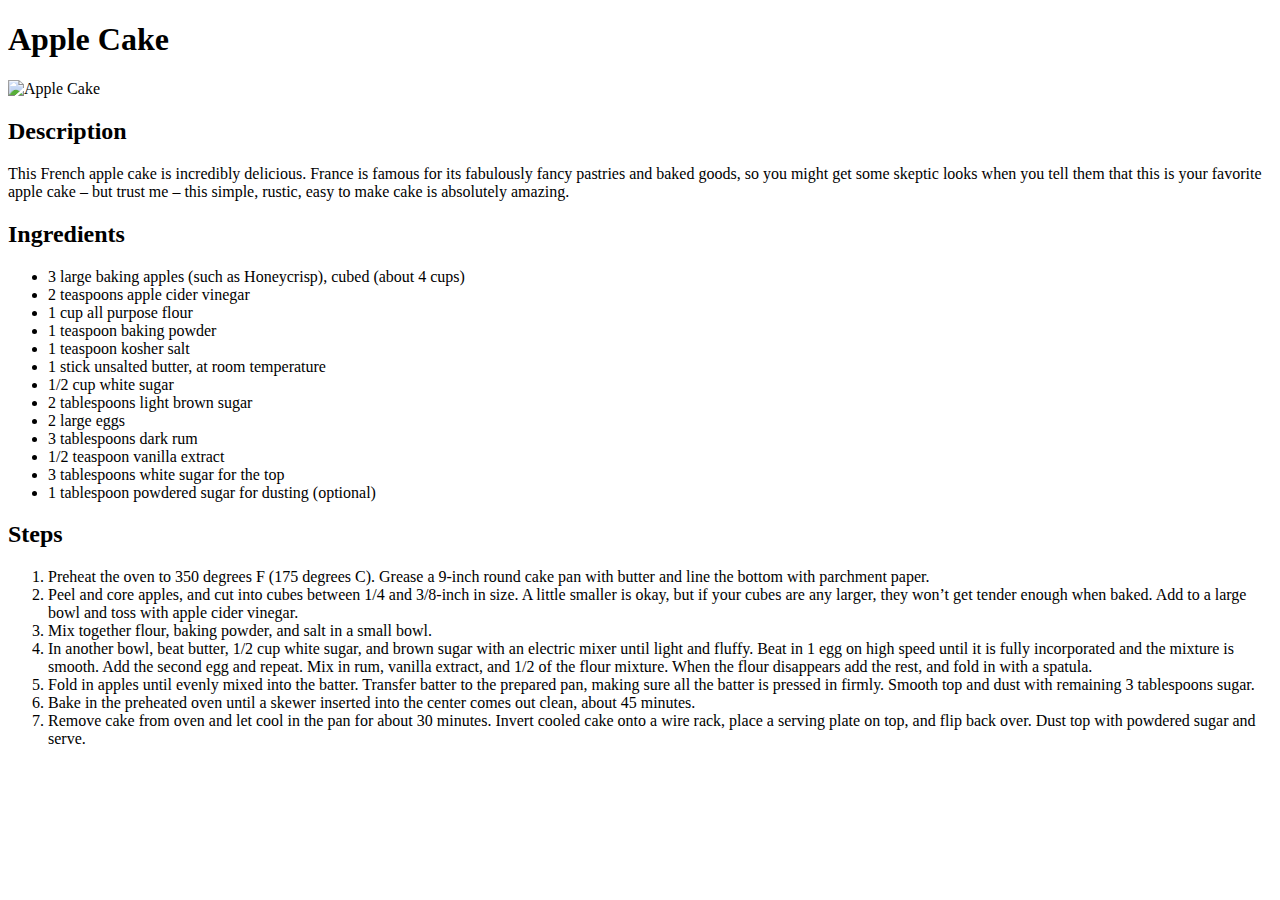
==== recipes/Apple-Cake.html @ e20c8e55 "Add Two Recipes" ====
<!DOCTYPE html>
<html lang="en">
<head>
    <meta charset="UTF-8">
    <meta name="viewport" content="width=device-width, initial-scale=1.0">
    <title>Apple Cake</title>
</head>
<body>
    <h1>Apple Cake</h1>
    <img src="https://www.allrecipes.com/thmb/vp4RjF4ufn1zw-Q3I-2JDUI7uGI=/364x242/filters:no_upscale():max_bytes(150000):strip_icc():focal(1999x0:2001x2):format(webp)/7963451FrenchAppleCakeChefJohn4x3-20187dca9e214f569450a6f4d3ad219d.jpg" alt="Apple Cake">
    <h2>Description</h2>
    <p>This French apple cake is incredibly delicious. France is famous for its fabulously fancy pastries and baked goods, so you might get some skeptic looks when you tell them that this is your favorite apple cake – but trust me – this simple, rustic, easy to make cake is absolutely amazing.</p>
    <h2>Ingredients</h2>
    <ul>
        <li>3 large baking apples (such as Honeycrisp), cubed (about 4 cups)</li>
        <li>2 teaspoons apple cider vinegar</li>
        <li>1 cup all purpose flour</li>
        <li>1 teaspoon baking powder</li>
        <li>1 teaspoon kosher salt</li>
        <li>1 stick unsalted butter, at room temperature</li>
        <li>1/2 cup white sugar</li>
        <li>2 tablespoons light brown sugar</li>
        <li>2 large eggs</li>
        <li>3 tablespoons dark rum</li>
        <li>1/2 teaspoon vanilla extract</li>
        <li>3 tablespoons white sugar for the top</li>
        <li>1 tablespoon powdered sugar for dusting (optional)</li>
    </ul>
    <h2>Steps</h2>
    <ol>
        <li>Preheat the oven to 350 degrees F (175 degrees C). Grease a 9-inch round cake pan with butter and line the bottom with parchment paper.</li>
        <li>Peel and core apples, and cut into cubes between 1/4 and 3/8-inch in size. A little smaller is okay, but if your cubes are any larger, they won’t get tender enough when baked.  Add to a large bowl and toss with apple cider vinegar.</li>
        <li>Mix together flour, baking powder, and salt in a small bowl.</li>
        <li>In another bowl, beat butter, 1/2 cup white sugar, and brown sugar with an electric mixer until light and fluffy. Beat in 1 egg on high speed until it is fully incorporated and the mixture is smooth. Add the second egg and repeat. Mix in rum, vanilla extract, and 1/2 of the flour mixture.  When the flour disappears add the rest, and fold in with a spatula.</li>
        <li>Fold in apples until evenly mixed into the batter. Transfer batter to the prepared pan, making sure all the batter is pressed in firmly. Smooth top and dust with remaining 3 tablespoons sugar.</li>
        <li>Bake in the preheated oven until a skewer inserted into the center comes out clean, about 45 minutes.</li>
        <li>Remove cake from oven and let cool in the pan for about 30 minutes. Invert cooled cake onto a wire rack, place a serving plate on top, and flip back over. Dust top with powdered sugar and serve.</li>
    </ol>
</body>
</html>
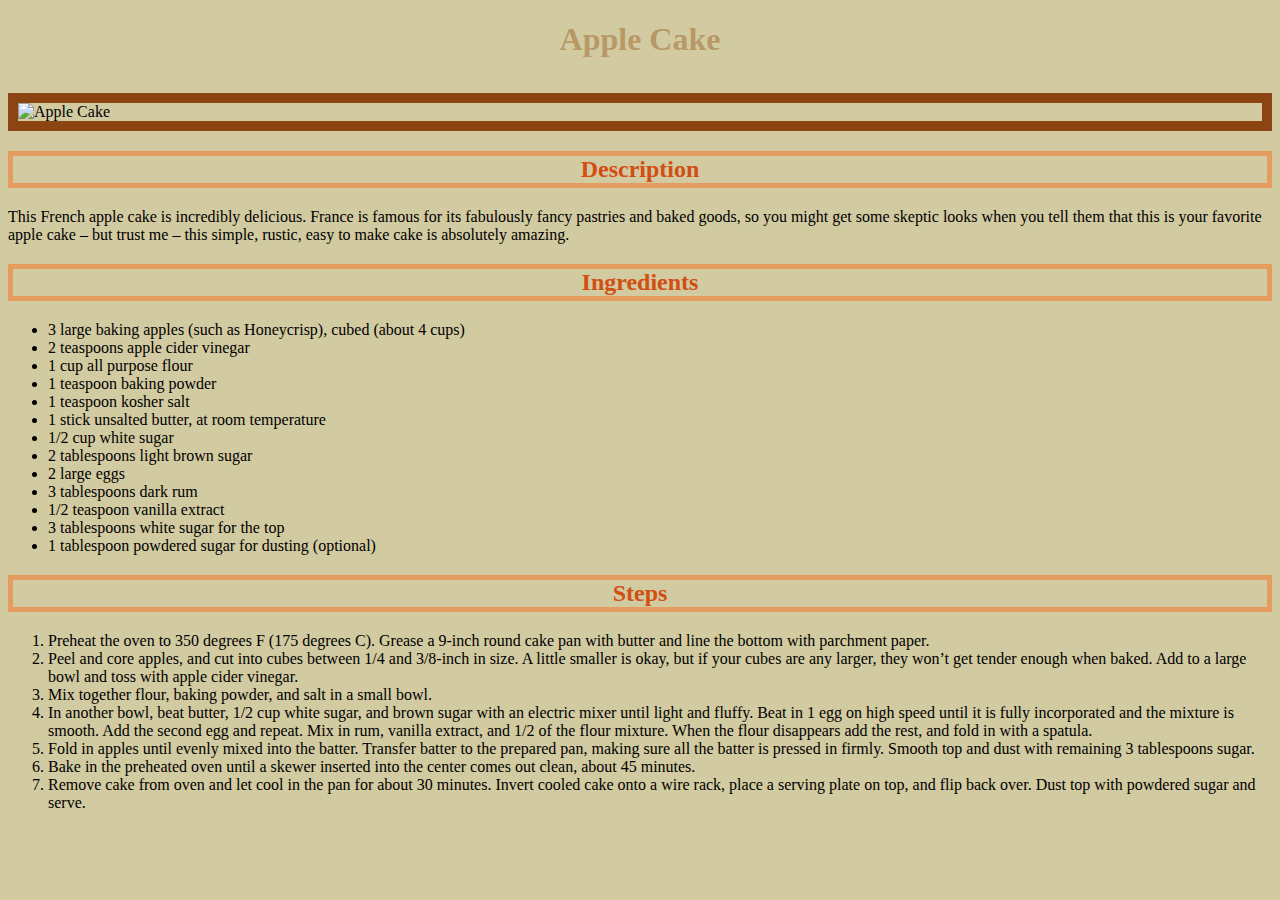
==== commit 73a61b3e: "Add Css" ====
--- a/recipes/Apple-Cake.html
+++ b/recipes/Apple-Cake.html
@@ -4,10 +4,11 @@
     <meta charset="UTF-8">
     <meta name="viewport" content="width=device-width, initial-scale=1.0">
     <title>Apple Cake</title>
+    <link rel="stylesheet" href="./../styles.css">
 </head>
-<body>
+<body class="abody">
     <h1>Apple Cake</h1>
-    <img src="https://www.allrecipes.com/thmb/vp4RjF4ufn1zw-Q3I-2JDUI7uGI=/364x242/filters:no_upscale():max_bytes(150000):strip_icc():focal(1999x0:2001x2):format(webp)/7963451FrenchAppleCakeChefJohn4x3-20187dca9e214f569450a6f4d3ad219d.jpg" alt="Apple Cake">
+    <img src="https://www.allrecipes.com/thmb/vp4RjF4ufn1zw-Q3I-2JDUI7uGI=/364x242/filters:no_upscale():max_bytes(150000):strip_icc():focal(1999x0:2001x2):format(webp)/7963451FrenchAppleCakeChefJohn4x3-20187dca9e214f569450a6f4d3ad219d.jpg" alt="Apple Cake" class="img">
     <h2>Description</h2>
     <p>This French apple cake is incredibly delicious. France is famous for its fabulously fancy pastries and baked goods, so you might get some skeptic looks when you tell them that this is your favorite apple cake – but trust me – this simple, rustic, easy to make cake is absolutely amazing.</p>
     <h2>Ingredients</h2>
--- a/styles.css
+++ b/styles.css
@@ -0,0 +1,32 @@
+.abody {
+    background-color: rgba(160, 144, 55, 0.473);
+}
+h1 {
+    text-align: center;
+    color: rgba(148, 81, 18, 0.418);
+    font-family: serif; 
+}
+.list {
+    color: brown;
+    list-style-position: inside;
+    display: inline-block;
+    text-align: left;
+}
+.links {
+    color: rgb(230, 172, 12);
+    text-decoration: solid;   
+}
+.li {
+    text-align: center;
+}
+.img {
+    display: block;
+    margin: auto;
+    margin-top: 35px;
+    border: 10px saddlebrown solid;
+}
+h2 {
+    text-align: center;
+    color: rgb(209, 79, 19);
+    border: 5px rgb(230, 156, 95) solid;
+}
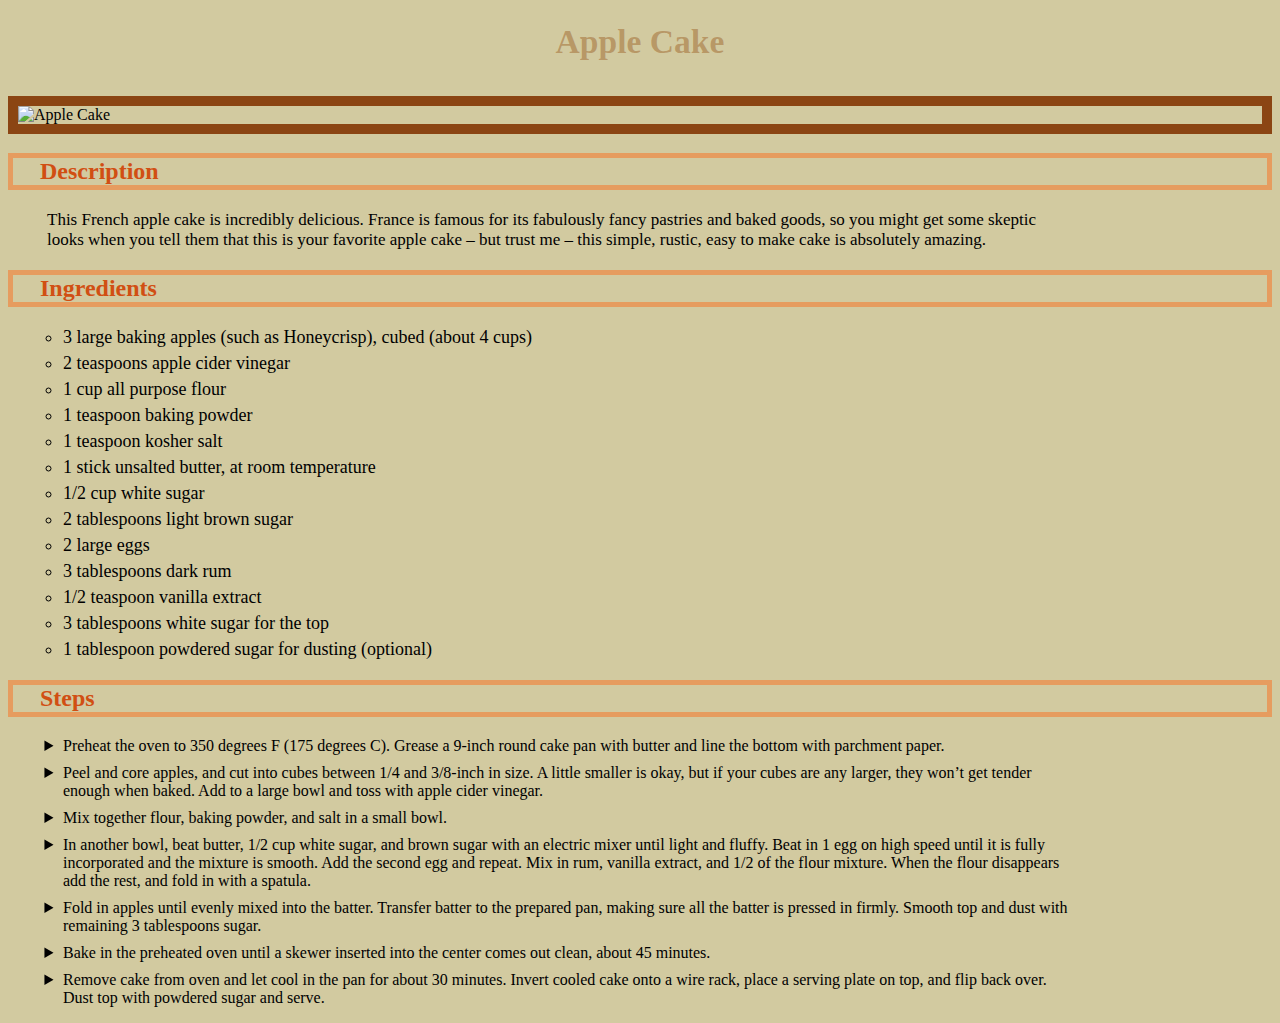
==== commit 35041493: "Style Recipe Sites" ====
--- a/recipes/Apple-Cake.html
+++ b/recipes/Apple-Cake.html
@@ -10,9 +10,9 @@
     <h1>Apple Cake</h1>
     <img src="https://www.allrecipes.com/thmb/vp4RjF4ufn1zw-Q3I-2JDUI7uGI=/364x242/filters:no_upscale():max_bytes(150000):strip_icc():focal(1999x0:2001x2):format(webp)/7963451FrenchAppleCakeChefJohn4x3-20187dca9e214f569450a6f4d3ad219d.jpg" alt="Apple Cake" class="img">
     <h2>Description</h2>
-    <p>This French apple cake is incredibly delicious. France is famous for its fabulously fancy pastries and baked goods, so you might get some skeptic looks when you tell them that this is your favorite apple cake – but trust me – this simple, rustic, easy to make cake is absolutely amazing.</p>
+    <p class="para">This French apple cake is incredibly delicious. France is famous for its fabulously fancy pastries and baked goods, so you might get some skeptic looks when you tell them that this is your favorite apple cake – but trust me – this simple, rustic, easy to make cake is absolutely amazing.</p>
     <h2>Ingredients</h2>
-    <ul>
+    <ul class="ingred">
         <li>3 large baking apples (such as Honeycrisp), cubed (about 4 cups)</li>
         <li>2 teaspoons apple cider vinegar</li>
         <li>1 cup all purpose flour</li>
@@ -28,7 +28,7 @@
         <li>1 tablespoon powdered sugar for dusting (optional)</li>
     </ul>
     <h2>Steps</h2>
-    <ol>
+    <ol class="steps">
         <li>Preheat the oven to 350 degrees F (175 degrees C). Grease a 9-inch round cake pan with butter and line the bottom with parchment paper.</li>
         <li>Peel and core apples, and cut into cubes between 1/4 and 3/8-inch in size. A little smaller is okay, but if your cubes are any larger, they won’t get tender enough when baked.  Add to a large bowl and toss with apple cider vinegar.</li>
         <li>Mix together flour, baking powder, and salt in a small bowl.</li>
--- a/styles.css
+++ b/styles.css
@@ -4,20 +4,21 @@
 h1 {
     text-align: center;
     color: rgba(148, 81, 18, 0.418);
-    font-family: serif; 
+    font-family: serif;
+    font-size: 2.1em;
 }
 .list {
-    color: brown;
-    list-style-position: inside;
     display: inline-block;
     text-align: left;
 }
-.links {
-    color: rgb(230, 172, 12);
-    text-decoration: solid;   
+.li {
+    margin: 10px;
+    list-style-type: '😃';
+    padding-inline-start: 10px;
 }
-.li {
+#list-div {
     text-align: center;
+    margin-top: 100px;
 }
 .img {
     display: block;
@@ -26,7 +27,35 @@
     border: 10px saddlebrown solid;
 }
 h2 {
-    text-align: center;
     color: rgb(209, 79, 19);
     border: 5px rgb(230, 156, 95) solid;
+    padding-left: 27px;
 }
+.links {
+    color: rgb(230, 172, 12);
+    text-decoration: solid;   
+}
+p.para {
+    padding-left: 39px;
+    font-size: 17px;
+    width: 80%;
+}
+
+ul.ingred {
+    list-style-type: circle;
+    padding-left: 55px;
+    font-size: 18px;
+    width: 80%;
+}
+
+ol.steps {
+    padding-left: 55px;
+    list-style-type: disclosure-closed;
+    width: 80%;
+}
+ul li {
+    margin-bottom: 5px;
+}
+ol li {
+    margin-bottom: 9px;
+}